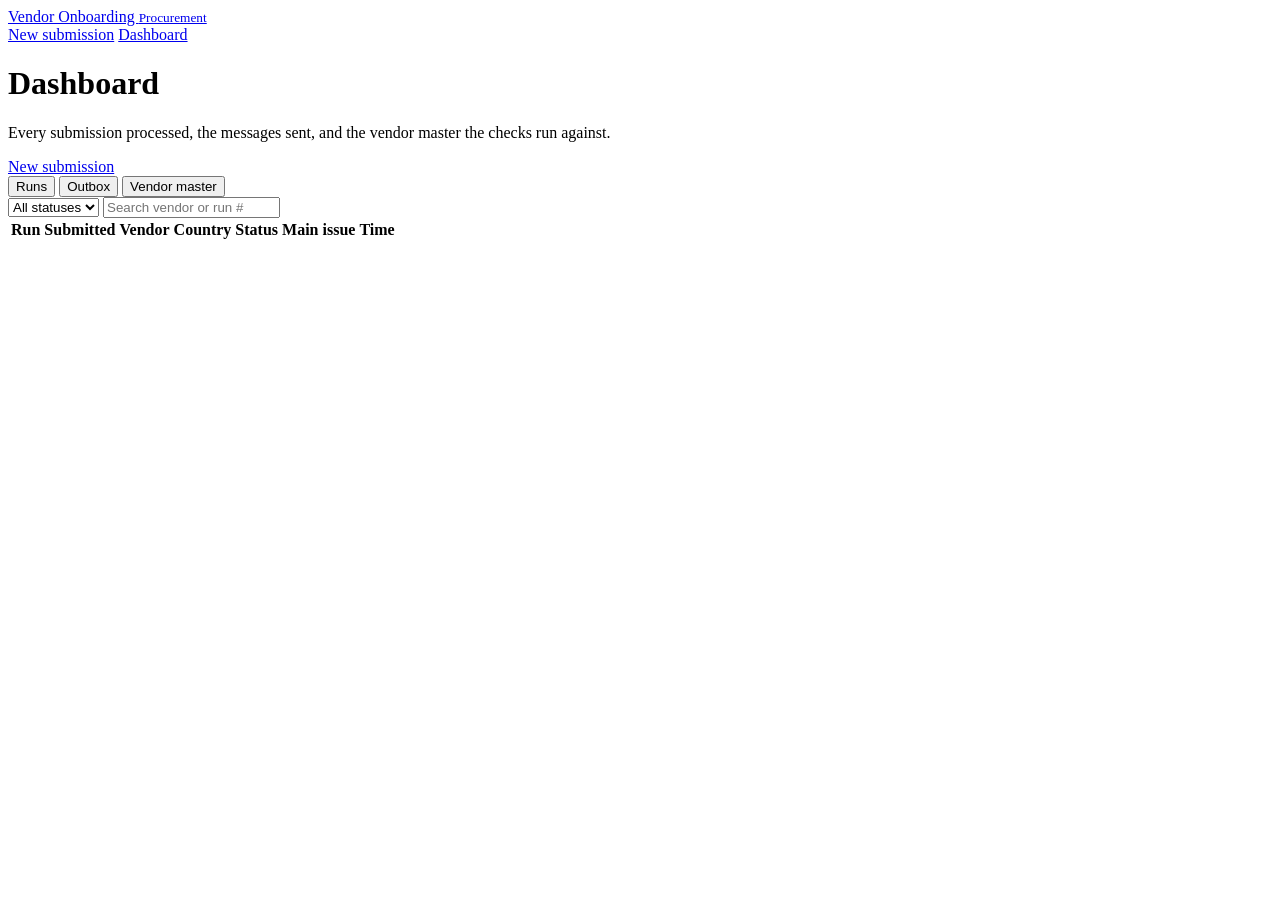
==== static/dashboard.html @ e478a0cb "Vendor onboarding automation" ====
<!doctype html>
<html lang="en">
<head>
  <meta charset="utf-8">
  <meta name="viewport" content="width=device-width, initial-scale=1">
  <title>Dashboard - Vendor Onboarding</title>
  <link rel="icon" href="data:,">
  <link rel="stylesheet" href="/css/app.css">
</head>
<body>
  <header class="topbar">
    <div class="inner">
      <a class="brand" href="/">Vendor Onboarding <small>Procurement</small></a>
      <nav class="nav">
        <a href="/">New submission</a>
        <a href="/dashboard.html" class="active">Dashboard</a>
      </nav>
      <div class="sys-status" id="sys-status"></div>
    </div>
  </header>

  <main class="container">
    <div class="page-head">
      <div>
        <h1>Dashboard</h1>
        <p>Every submission processed, the messages sent, and the vendor master the checks run against.</p>
      </div>
      <a class="btn primary" href="/">New submission</a>
    </div>

    <div class="stats" id="stats"></div>

    <div class="tabs" role="tablist">
      <button type="button" data-tab="runs" class="active">Runs</button>
      <button type="button" data-tab="outbox">Outbox</button>
      <button type="button" data-tab="vendors">Vendor master</button>
    </div>

    <div class="panel" id="tab-runs">
      <div class="toolbar">
        <select id="filter-status">
          <option value="all">All statuses</option>
          <option value="approved">Approved</option>
          <option value="pending">Pending</option>
          <option value="rejected">Rejected</option>
          <option value="running">Running</option>
          <option value="error">Error</option>
        </select>
        <input type="search" id="filter-q" placeholder="Search vendor or run #">
        <span class="muted small" id="updated" style="margin-left:auto"></span>
      </div>
      <div class="panel-body flush" style="overflow-x:auto">
        <table class="table">
          <thead><tr>
            <th class="num">Run</th><th>Submitted</th><th>Vendor</th><th class="hide-sm">Country</th>
            <th>Status</th><th class="hide-sm">Main issue</th><th class="num hide-sm">Time</th>
          </tr></thead>
          <tbody id="runs"></tbody>
        </table>
      </div>
    </div>

    <div class="panel" id="tab-outbox" hidden>
      <div class="panel-body flush" style="overflow-x:auto">
        <table class="table">
          <thead><tr>
            <th>Time</th><th class="num">Run</th><th>Type</th><th>To</th><th>Subject</th><th>Status</th>
          </tr></thead>
          <tbody id="outbox"></tbody>
        </table>
      </div>
    </div>

    <div id="tab-vendors" hidden>
      <div class="panel">
        <div class="panel-head">
          <h2>Vendor master</h2>
          <button type="button" class="btn sm danger" id="reset-btn">Reset demo data</button>
        </div>
        <div class="panel-body flush" style="overflow-x:auto">
          <table class="table">
            <thead><tr>
              <th>Code</th><th>Legal name</th><th>Country</th><th>Tax ID</th><th>Bank account</th><th>Source</th>
            </tr></thead>
            <tbody id="vendors"></tbody>
          </table>
        </div>
      </div>
      <div class="panel">
        <div class="panel-head"><h2>Blocked / debarred list</h2></div>
        <div class="panel-body flush">
          <table class="table">
            <thead><tr><th>Name</th><th>Reason</th></tr></thead>
            <tbody id="blocked"></tbody>
          </table>
        </div>
      </div>
    </div>
  </main>

  <script src="/js/common.js"></script>
  <script src="/js/dashboard.js"></script>
</body>
</html>
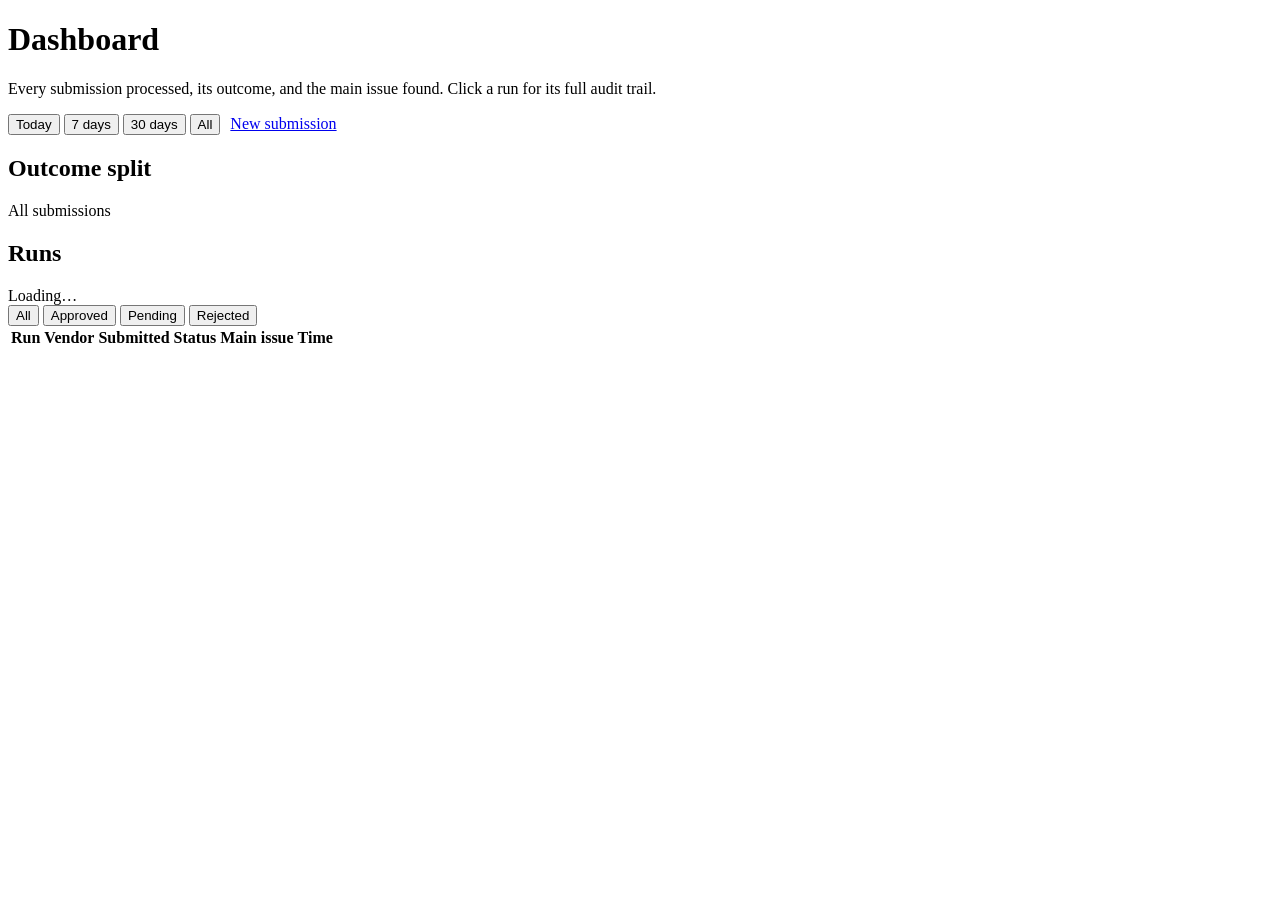
==== commit 13bf2531: "New indigo UI" ====
--- a/static/dashboard.html
+++ b/static/dashboard.html
@@ -5,98 +5,123 @@
   <meta name="viewport" content="width=device-width, initial-scale=1">
   <title>Dashboard - Vendor Onboarding</title>
   <link rel="icon" href="data:,">
+  <link rel="preconnect" href="https://fonts.googleapis.com">
+  <link rel="preconnect" href="https://fonts.gstatic.com" crossorigin>
+  <link rel="stylesheet" href="https://fonts.googleapis.com/css2?family=Plus+Jakarta+Sans:wght@400;500;600;700;800&family=JetBrains+Mono:wght@500;600&display=swap">
   <link rel="stylesheet" href="/css/app.css">
 </head>
-<body>
-  <header class="topbar">
-    <div class="inner">
-      <a class="brand" href="/">Vendor Onboarding <small>Procurement</small></a>
-      <nav class="nav">
-        <a href="/">New submission</a>
-        <a href="/dashboard.html" class="active">Dashboard</a>
-      </nav>
-      <div class="sys-status" id="sys-status"></div>
+<body data-page="dashboard">
+  <div class="app">
+    <aside class="sidebar" id="sidebar"></aside>
+    <div class="main">
+      <header class="topbar" id="topbar"></header>
+      <main class="content">
+
+        <!-- Runs -->
+        <div class="view" id="view-runs">
+          <div class="page-head">
+            <div>
+              <h1>Dashboard</h1>
+              <p>Every submission processed, its outcome, and the main issue found. Click a run for its full audit trail.</p>
+            </div>
+            <div style="display:flex;gap:10px;align-items:center;flex-wrap:wrap">
+              <div class="seg" id="range">
+                <button type="button" data-range="today">Today</button>
+                <button type="button" data-range="7d">7 days</button>
+                <button type="button" data-range="30d">30 days</button>
+                <button type="button" data-range="all" class="active">All</button>
+              </div>
+              <a class="btn primary" href="/">New submission</a>
+            </div>
+          </div>
+
+          <div class="kpis" id="kpis"></div>
+
+          <div class="card">
+            <div class="card-head">
+              <div><h2>Outcome split</h2><div class="sub" id="split-sub">All submissions</div></div>
+            </div>
+            <div class="split" id="split"></div>
+          </div>
+
+          <div class="card">
+            <div class="card-head">
+              <div><h2>Runs</h2><div class="sub" id="updated">Loading…</div></div>
+            </div>
+            <div class="toolbar">
+              <div class="seg" id="status-filter">
+                <button type="button" data-status="all" class="active">All</button>
+                <button type="button" data-status="approved">Approved</button>
+                <button type="button" data-status="pending">Pending</button>
+                <button type="button" data-status="rejected">Rejected</button>
+              </div>
+            </div>
+            <div class="table-wrap">
+              <table class="table">
+                <thead><tr>
+                  <th class="num">Run</th><th>Vendor</th><th class="hide-sm">Submitted</th>
+                  <th>Status</th><th class="hide-sm">Main issue</th><th class="num hide-sm">Time</th>
+                </tr></thead>
+                <tbody id="runs"></tbody>
+              </table>
+            </div>
+          </div>
+        </div>
+
+        <!-- Outbox -->
+        <div class="view" id="view-outbox" hidden>
+          <div class="page-head">
+            <div>
+              <h1>Outbox</h1>
+              <p>Every email the process drafted or sent: vendor messages and internal compliance alerts. Click a row to read it.</p>
+            </div>
+          </div>
+          <div class="card">
+            <div class="table-wrap">
+              <table class="table">
+                <thead><tr>
+                  <th class="hide-sm">Time</th><th class="num">Run</th><th>Type</th><th class="hide-sm">To</th><th>Subject</th><th>Status</th>
+                </tr></thead>
+                <tbody id="outbox"></tbody>
+              </table>
+            </div>
+          </div>
+        </div>
+
+        <!-- Vendor master -->
+        <div class="view" id="view-vendors" hidden>
+          <div class="page-head">
+            <div>
+              <h1>Vendor master</h1>
+              <p>Vendors we already pay. New submissions are checked against these for reused bank accounts and duplicate tax IDs.</p>
+            </div>
+            <button type="button" class="btn" id="reset-btn">Reset demo data</button>
+          </div>
+          <div class="card">
+            <div class="table-wrap">
+              <table class="table">
+                <thead><tr>
+                  <th>Code</th><th>Legal name</th><th class="hide-sm">Country</th><th class="hide-sm">Tax ID</th><th>Bank account</th><th class="hide-sm">Source</th>
+                </tr></thead>
+                <tbody id="vendors"></tbody>
+              </table>
+            </div>
+          </div>
+          <div class="card">
+            <div class="card-head"><div><h2>Blocked / debarred list</h2><div class="sub">Submissions matching these names are rejected</div></div></div>
+            <div class="table-wrap" style="padding-top:8px">
+              <table class="table">
+                <thead><tr><th>Name</th><th>Reason</th></tr></thead>
+                <tbody id="blocked"></tbody>
+              </table>
+            </div>
+          </div>
+        </div>
+
+      </main>
     </div>
-  </header>
-
-  <main class="container">
-    <div class="page-head">
-      <div>
-        <h1>Dashboard</h1>
-        <p>Every submission processed, the messages sent, and the vendor master the checks run against.</p>
-      </div>
-      <a class="btn primary" href="/">New submission</a>
-    </div>
-
-    <div class="stats" id="stats"></div>
-
-    <div class="tabs" role="tablist">
-      <button type="button" data-tab="runs" class="active">Runs</button>
-      <button type="button" data-tab="outbox">Outbox</button>
-      <button type="button" data-tab="vendors">Vendor master</button>
-    </div>
-
-    <div class="panel" id="tab-runs">
-      <div class="toolbar">
-        <select id="filter-status">
-          <option value="all">All statuses</option>
-          <option value="approved">Approved</option>
-          <option value="pending">Pending</option>
-          <option value="rejected">Rejected</option>
-          <option value="running">Running</option>
-          <option value="error">Error</option>
-        </select>
-        <input type="search" id="filter-q" placeholder="Search vendor or run #">
-        <span class="muted small" id="updated" style="margin-left:auto"></span>
-      </div>
-      <div class="panel-body flush" style="overflow-x:auto">
-        <table class="table">
-          <thead><tr>
-            <th class="num">Run</th><th>Submitted</th><th>Vendor</th><th class="hide-sm">Country</th>
-            <th>Status</th><th class="hide-sm">Main issue</th><th class="num hide-sm">Time</th>
-          </tr></thead>
-          <tbody id="runs"></tbody>
-        </table>
-      </div>
-    </div>
-
-    <div class="panel" id="tab-outbox" hidden>
-      <div class="panel-body flush" style="overflow-x:auto">
-        <table class="table">
-          <thead><tr>
-            <th>Time</th><th class="num">Run</th><th>Type</th><th>To</th><th>Subject</th><th>Status</th>
-          </tr></thead>
-          <tbody id="outbox"></tbody>
-        </table>
-      </div>
-    </div>
-
-    <div id="tab-vendors" hidden>
-      <div class="panel">
-        <div class="panel-head">
-          <h2>Vendor master</h2>
-          <button type="button" class="btn sm danger" id="reset-btn">Reset demo data</button>
-        </div>
-        <div class="panel-body flush" style="overflow-x:auto">
-          <table class="table">
-            <thead><tr>
-              <th>Code</th><th>Legal name</th><th>Country</th><th>Tax ID</th><th>Bank account</th><th>Source</th>
-            </tr></thead>
-            <tbody id="vendors"></tbody>
-          </table>
-        </div>
-      </div>
-      <div class="panel">
-        <div class="panel-head"><h2>Blocked / debarred list</h2></div>
-        <div class="panel-body flush">
-          <table class="table">
-            <thead><tr><th>Name</th><th>Reason</th></tr></thead>
-            <tbody id="blocked"></tbody>
-          </table>
-        </div>
-      </div>
-    </div>
-  </main>
+  </div>
+  <div class="scrim" id="scrim"></div>
 
   <script src="/js/common.js"></script>
   <script src="/js/dashboard.js"></script>
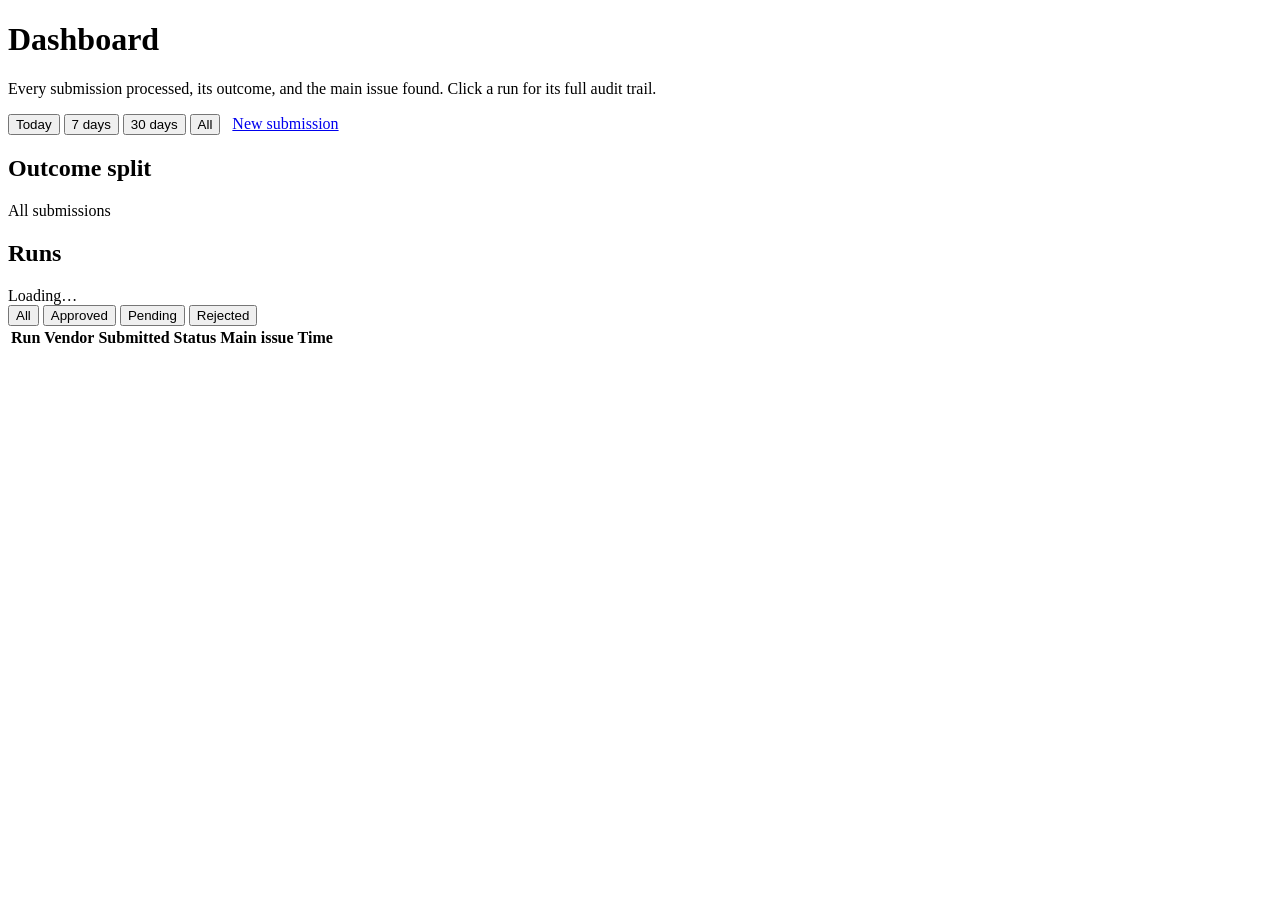
==== commit 4ce8493c: "Premium indigo redesign" ====
--- a/static/dashboard.html
+++ b/static/dashboard.html
@@ -7,7 +7,7 @@
   <link rel="icon" href="data:,">
   <link rel="preconnect" href="https://fonts.googleapis.com">
   <link rel="preconnect" href="https://fonts.gstatic.com" crossorigin>
-  <link rel="stylesheet" href="https://fonts.googleapis.com/css2?family=Plus+Jakarta+Sans:wght@400;500;600;700;800&family=JetBrains+Mono:wght@500;600&display=swap">
+  <link rel="stylesheet" href="https://fonts.googleapis.com/css2?family=Plus+Jakarta+Sans:wght@400;500;600;700&family=Inter:wght@400;500;600;700&family=JetBrains+Mono:wght@500;600&display=swap">
   <link rel="stylesheet" href="/css/app.css">
 </head>
 <body data-page="dashboard">
@@ -24,7 +24,7 @@
               <h1>Dashboard</h1>
               <p>Every submission processed, its outcome, and the main issue found. Click a run for its full audit trail.</p>
             </div>
-            <div style="display:flex;gap:10px;align-items:center;flex-wrap:wrap">
+            <div style="display:flex;gap:12px;align-items:center;flex-wrap:wrap">
               <div class="seg" id="range">
                 <button type="button" data-range="today">Today</button>
                 <button type="button" data-range="7d">7 days</button>
@@ -95,7 +95,7 @@
               <h1>Vendor master</h1>
               <p>Vendors we already pay. New submissions are checked against these for reused bank accounts and duplicate tax IDs.</p>
             </div>
-            <button type="button" class="btn" id="reset-btn">Reset demo data</button>
+            <button type="button" class="btn danger" id="reset-btn">Reset demo data</button>
           </div>
           <div class="card">
             <div class="table-wrap">
@@ -126,4 +126,4 @@
   <script src="/js/common.js"></script>
   <script src="/js/dashboard.js"></script>
 </body>
-</html>
+</html>
